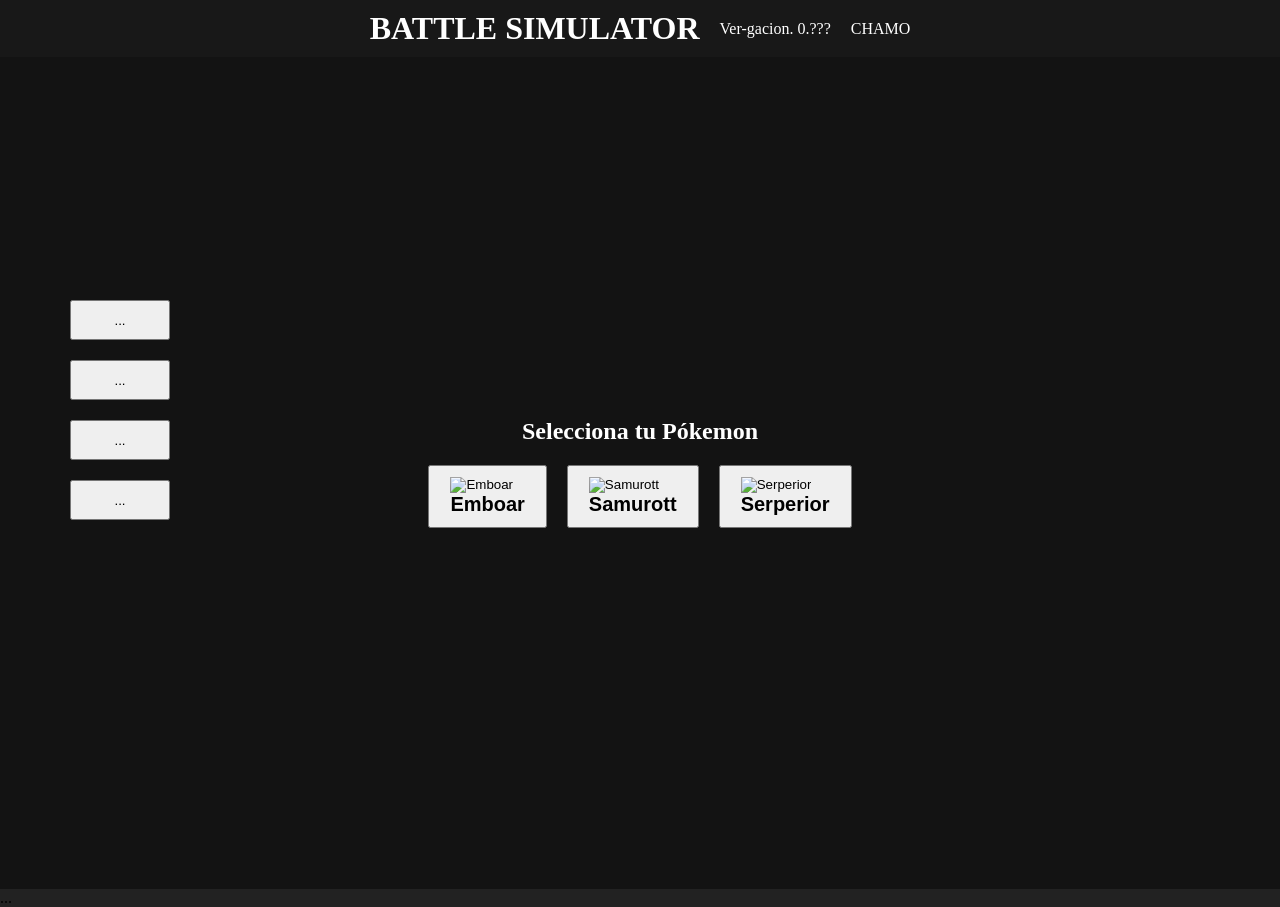
==== battlesimulatorv.refactorizando/index.html @ 412e619b "Primer etapa de refactorizacion" ====
<!DOCTYPE html>
<html lang="es">

<head>
    <meta charset="UTF-8">
    <meta name="viewport" content="width=device-width, initial-scale=1.0">
    <link rel="stylesheet" href="style.css">
    <title>Pocket Monster</title>
</head>

<body>
    <header>
        <h1 class="header__title">BATTLE SIMULATOR</h1>
        <span class="header__version">Ver-gacion. 0.???</span>
        <span>CHAMO</span>
    </header>

    <main>
        <div class="opacity">
            <div class="menu__poke-selection">
                <h2 class="menu__title">Selecciona tu Pókemon</h2>
                <div class="menu__pokemon-container">
                    <button class="pokemon__emboar pokemon" data-pokemon="0">
                        <div class="pokemon__img-container"><img
                                src="https://img.pokemondb.net/sprites/black-white/normal/emboar.png" alt="Emboar">
                        </div>
                        <div class="pokemon__content">
                            <h2 class="pokemon__title">Emboar</h2>
                        </div>
                    </button>
                    <button class="pokemon__samurott pokemon" data-pokemon="1">
                        <div class="pokemon__img-container"><img
                                src="https://img.pokemondb.net/sprites/black-white/normal/samurott.png" alt="Samurott">
                        </div>
                        <div class="pokemon__content">
                            <h2 class="pokemon__title">Samurott</h2>
                        </div>
                    </button>
                    <button class="pokemon__serperior pokemon" data-pokemon="2">
                        <div class="pokemon__img-container"><img
                                src="https://img.pokemondb.net/sprites/black-white/normal/serperior.png"
                                alt="Serperior">
                        </div>
                        <div class="pokemon__content">
                            <h2 class="pokemon__title">Serperior</h2>
                        </div>
                    </button>
                </div>

            </div>
        </div>

        <div class="movimientos active">
            <button class="move" data-move="0">...</button>

            <button class="move" data-move="1">...</button>

            <button class="move" data-move="2">...</button>
            
            <button class="move" data-move="3">...</button>
        </div>

        <div class="console">
            <p class="console__mensaje">...</p>
        </div>
    </main>
    <!-- Javascript yo te amaba porque me haces esto no me pegues javascript porfavor los niños estan viendo -->
    <script src="newbattle.js"></script>
</body>

</html>
---- battlesimulatorv.refactorizando/style.css ----
* {
    padding: 0;
    margin: 0;
    box-sizing: border-box;
}
body {
    width: 100%;
    height: 100vh;
    background-color: #222;
    background-image: url("img/backstage.jpg");
    background-repeat: no-repeat;
    background-size: contain;
    background-position: center;
}
header {
    /* Estructura */
    display: flex;
    padding: 10px;
    gap: 20px;
    align-items: center;
    justify-content: center;
    position: sticky;
    z-index: 999;
    top: 0;

    /* Diseño */
    color: #fff;
    background-color: #181818;

}

.opacity{  
    width: 100%;
    height: 92.4vh;
    background-color: #00000071
}
.menu__poke-selection {
    display: flex;
    flex-direction: column;
    height: 100%;
    gap: 20px;
    justify-content: center;
    align-items: center;
    color: #fff;
}
.menu__pokemon-container{
    display: flex;
    gap: 20px;
}
.pokemon {
    display: flex;
    flex-direction: column;
    padding: 10px 20px;
}

.movimientos {
    display: flex;
    flex-direction: column;
    gap: 20px;
    position: absolute;
    z-index: 333;
    top: 300px;
    left: 70px;
}

.move{
    width: 100px;
    height: 40px;
}
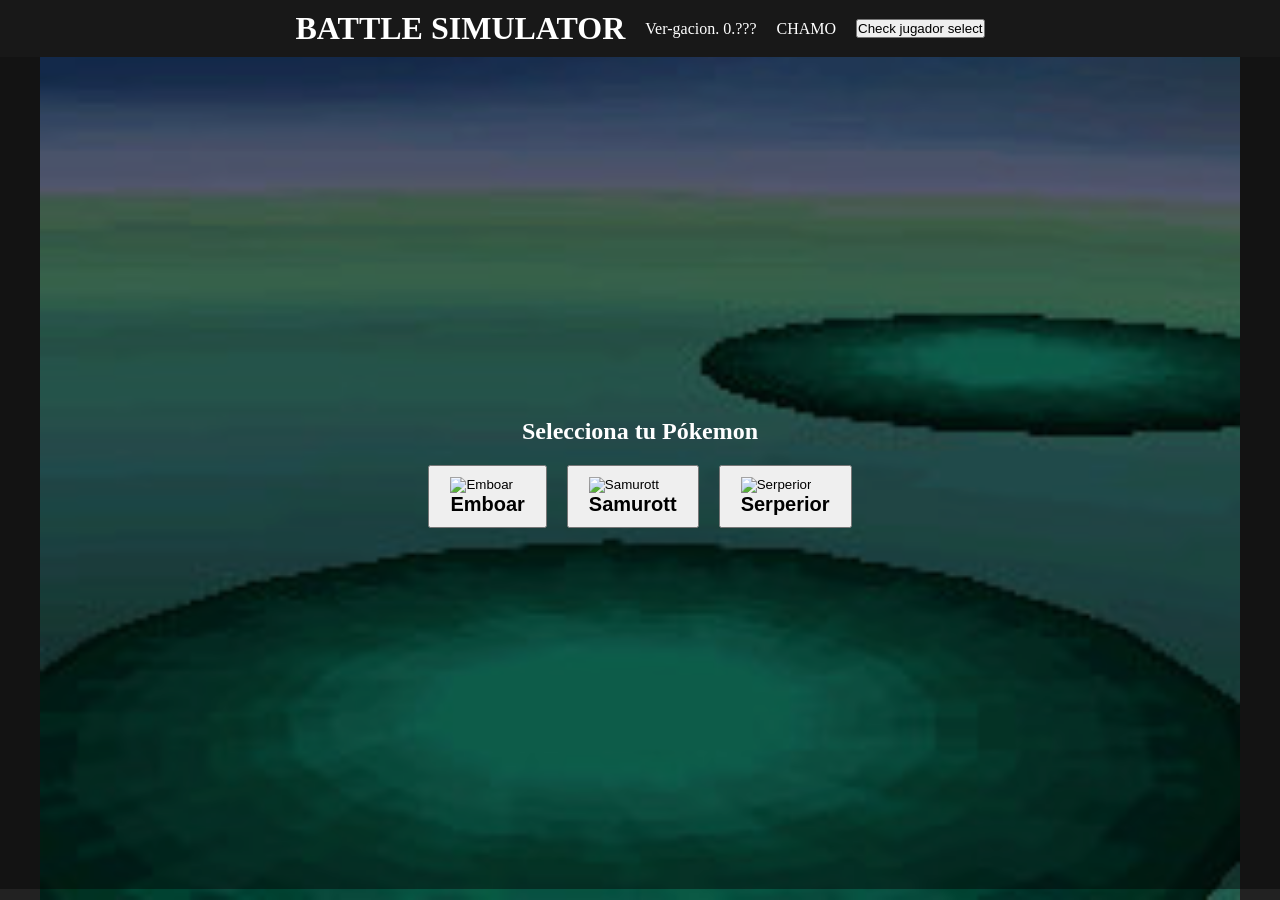
==== commit 075a0045: "Un pequeño avance - Recordatorio de putear a chatgpt porque no me explico algo necesario y me rompi " ====
--- a/battlesimulatorv.refactorizando/index.html
+++ b/battlesimulatorv.refactorizando/index.html
@@ -13,6 +13,7 @@
         <h1 class="header__title">BATTLE SIMULATOR</h1>
         <span class="header__version">Ver-gacion. 0.???</span>
         <span>CHAMO</span>
+        <button class="ayuda">Check jugador select</button>
     </header>
 
     <main>
@@ -50,7 +51,7 @@
             </div>
         </div>
 
-        <div class="movimientos active">
+        <div class="movimientos desactive">
             <button class="move" data-move="0">...</button>
 
             <button class="move" data-move="1">...</button>
@@ -60,12 +61,12 @@
             <button class="move" data-move="3">...</button>
         </div>
 
-        <div class="console">
-            <p class="console__mensaje">...</p>
+        <div class="console desactive">
+            <span class="console__mensaje">...</span>
         </div>
     </main>
     <!-- Javascript yo te amaba porque me haces esto no me pegues javascript porfavor los niños estan viendo -->
-    <script src="newbattle.js"></script>
+    <script type="module" src="main.js"></script>
 </body>
 
 </html>
--- a/battlesimulatorv.refactorizando/style.css
+++ b/battlesimulatorv.refactorizando/style.css
@@ -59,11 +59,38 @@
     gap: 20px;
     position: absolute;
     z-index: 333;
-    top: 300px;
+    top: 250px;
     left: 70px;
 }
 
 .move{
     width: 100px;
     height: 40px;
+    background-color: rgba(0, 0, 0, 0.460);
+    border: rgb(163, 0, 0) solid 2px;
+    color: #fff;
+}
+.move:hover{
+    background-color: rgba(102, 102, 102, 0.46);
+}
+
+.console {
+    position: absolute;
+    bottom: 0;
+    left: 100px;
+    width:900px;
+    height: 150px;
+    background-color: rgba(0, 0, 0, 0.460);
+    border: rgb(163, 0, 0) solid 5px;
+    padding: 30px;
+}
+
+.console__mensaje{
+    color: white;
+    font-size: 30px;
+    font-family: monospace;
+}
+
+.desactive {
+    opacity: 0;
 }
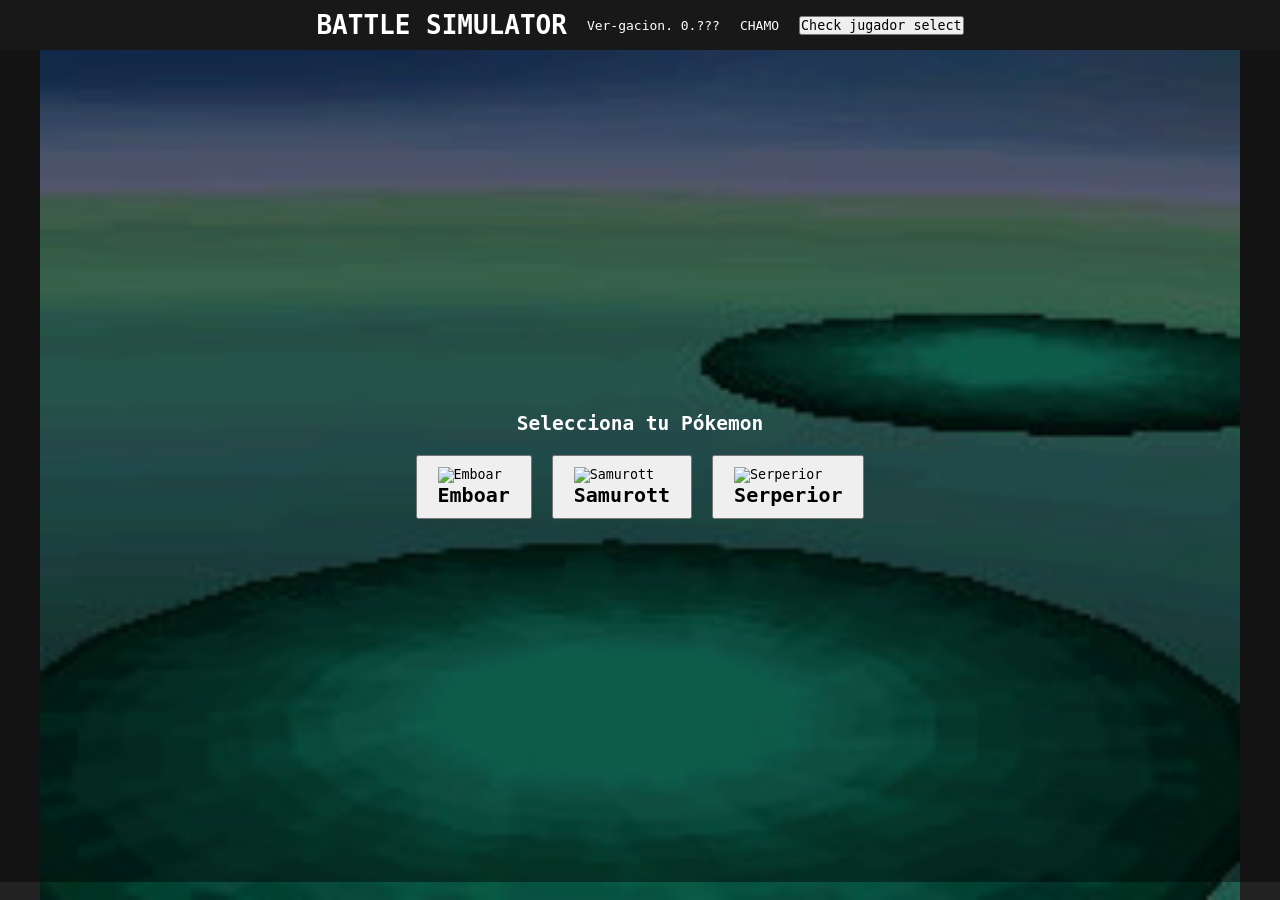
==== commit 9026f655: "Avance, el hp ya se ve" ====
--- a/battlesimulatorv.refactorizando/index.html
+++ b/battlesimulatorv.refactorizando/index.html
@@ -64,9 +64,12 @@
         <div class="console desactive">
             <span class="console__mensaje">...</span>
         </div>
+
+
+
     </main>
     <!-- Javascript yo te amaba porque me haces esto no me pegues javascript porfavor los niños estan viendo -->
-    <script type="module" src="main.js"></script>
+    <script type="module" src="/main.js"></script>
 </body>
 
 </html>
--- a/battlesimulatorv.refactorizando/style.css
+++ b/battlesimulatorv.refactorizando/style.css
@@ -2,6 +2,7 @@
     padding: 0;
     margin: 0;
     box-sizing: border-box;
+    font-family: monospace;
 }
 body {
     width: 100%;
@@ -83,14 +84,61 @@
     background-color: rgba(0, 0, 0, 0.460);
     border: rgb(163, 0, 0) solid 5px;
     padding: 30px;
+    z-index: 1000;
 }
 
 .console__mensaje{
     color: white;
     font-size: 30px;
-    font-family: monospace;
 }
 
 .desactive {
     opacity: 0;
+}
+
+.jugador{
+    position: absolute;
+    width: 300px;
+    height: 300px;
+    left: 450px;
+    bottom: 100px;
+}
+.pc{
+    position: absolute;
+    width: 150px;
+    height: 150px;
+    right: 350px;
+    top: 120px;
+}
+.jugadorimg, .pcimg{
+    width: 100%;
+    height: 100%;
+}
+
+.hp_jugador {
+    display: flex;
+    flex-direction: column;
+    position: absolute;
+    background-color: rgba(0, 0, 0, 0.460);
+    border: rgb(163, 0, 0) solid 3px;
+    font-size: 30px;
+    top: 110px;
+    left: 28px;
+    color: #fff;
+    padding: 5px;
+    text-align: center;
+}
+
+.hp_pc {
+    display: flex;
+    flex-direction: column;
+    position: absolute;
+    background-color: rgba(0, 0, 0, 0.460);
+    border: rgb(163, 0, 0) solid 3px;
+    font-size: 30px;
+    top: 110px;
+    right: 28px;
+    color: #fff;
+    padding: 5px;
+    text-align: center;
 }
